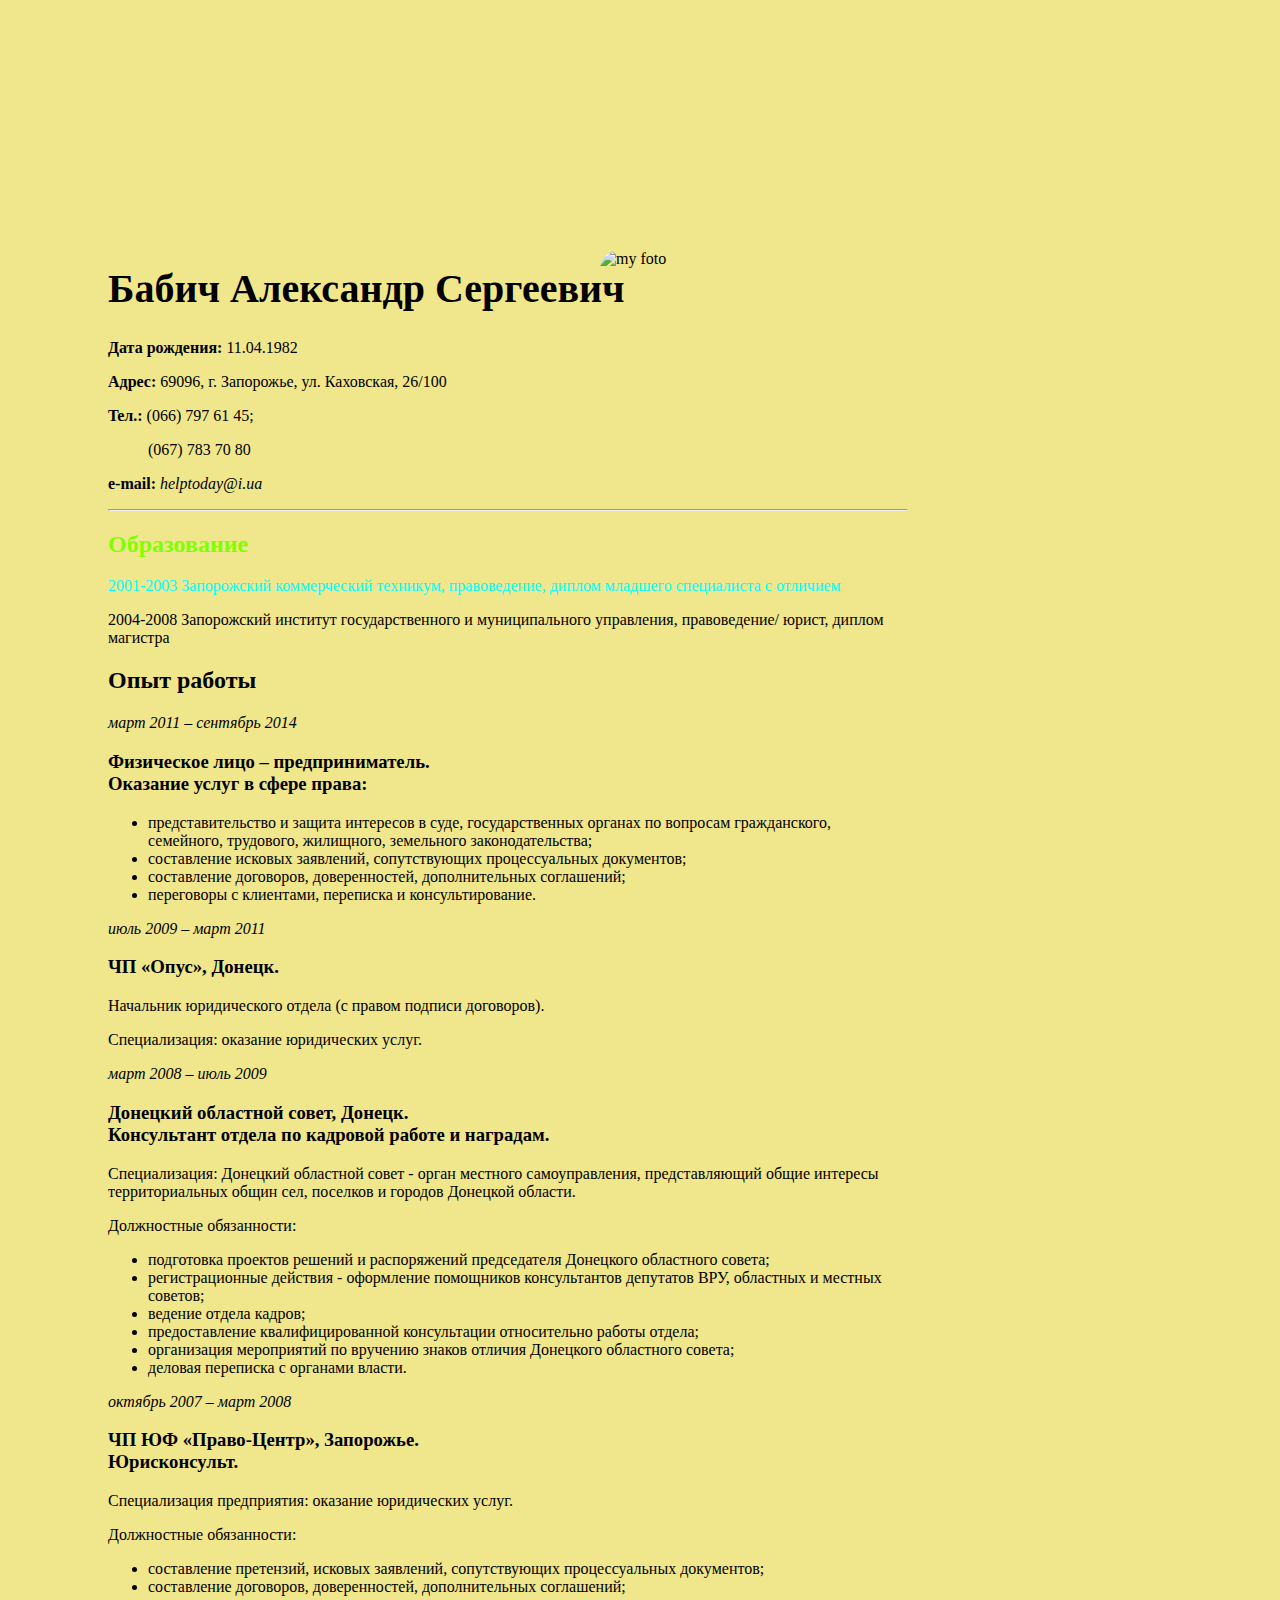
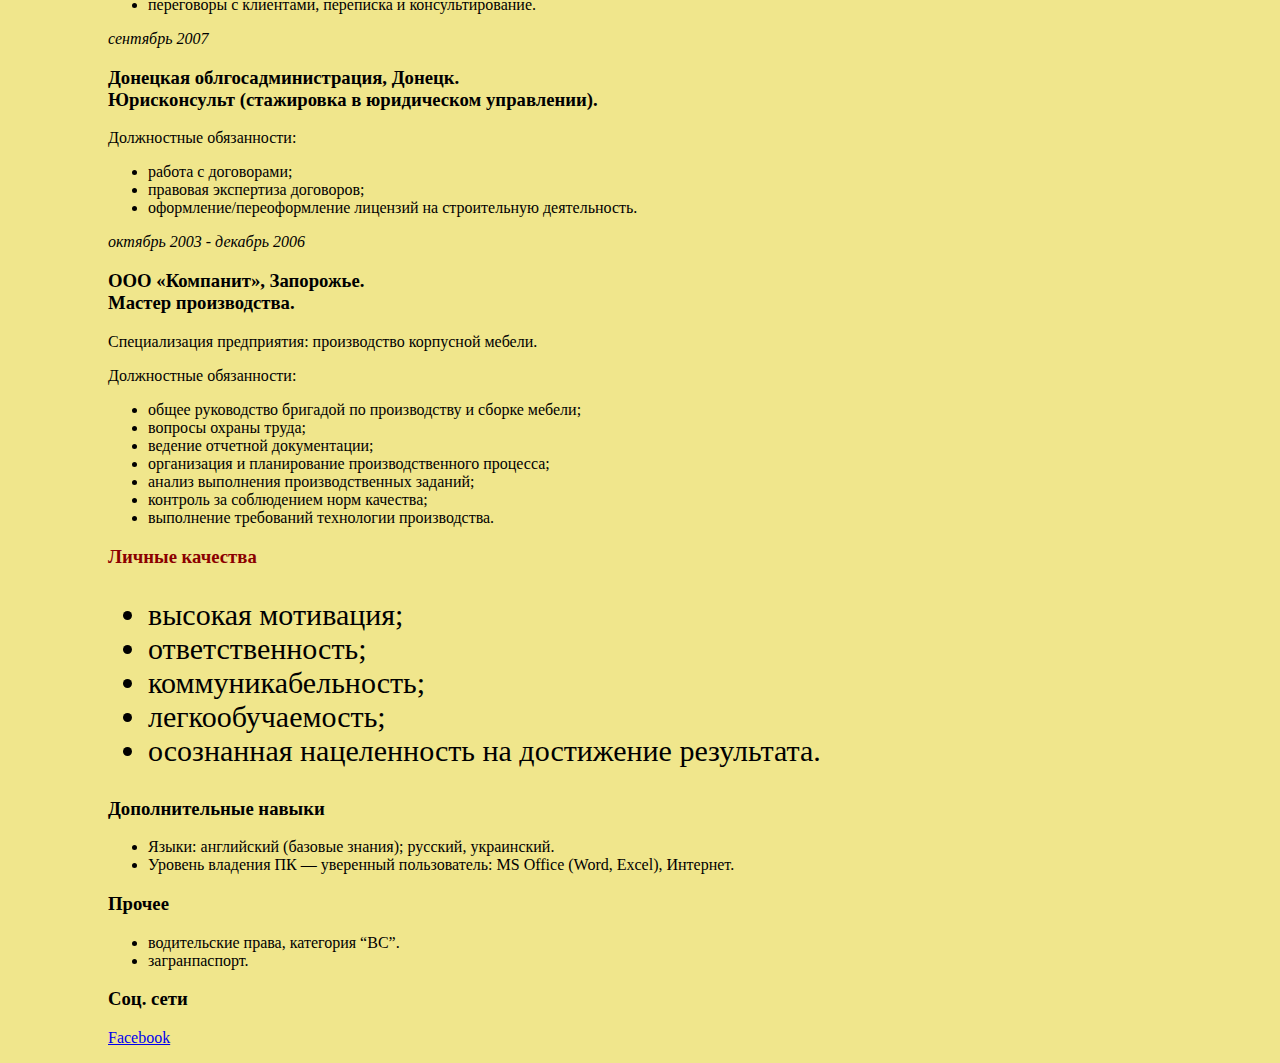
==== one/resume first.html @ 6ccdefba "first commit" ====
<!DOCTYPE html>
<html>
 <head>
    <meta charset="utf-8">
    <title>Resume</title>
    <link rel="stylesheet" href="resume.css">
 </head>
  <body>
   <header>
       <div class="container">
          <img class="container absolute" src="image/DSC_0493%201.jpg" alt="my foto"/>
       </div>
    <h1 class="begin">Бабич Александр Сергеевич</h1>
       <p><strong>Дата рождения:</strong> 11.04.1982</p>
       <p><strong>Адрес:</strong> 69096, г. Запорожье, ул. Каховская, 26/100</p> 
       <p><strong>Teл.:</strong>&nbsp;(066) 797 61 45;</p>
    <p>&emsp;&emsp;&nbsp;&nbsp;(067) 783 70 80</p> 
       <p><strong>e-mail:</strong><em>&nbsp;helptoday@i.ua</em></p> 
   </header>
   <hr>
    <main>
      <h2 class="green">Образование</h2>
        <p class="yellow">2001-2003 Запорожский коммерческий техникум, правоведение, диплом младшего специалиста с отличием</p>
        <p>2004-2008 Запорожский институт государственного и муниципального управления, правоведение/ юрист, диплом магистра</p>
        <h2>Опыт работы</h2>
        <p><em>март 2011 – сентябрь 2014</em></p> 
        <h3>Физическое лицо – предприниматель.<br>
            Оказание услуг в сфере права:</h3> 
        <ul>
            <li>представительство и защита интересов в суде, государственных органах по вопросам гражданского, семейного, трудового, жилищного, земельного законодательства;</li>
            <li>составление исковых заявлений, сопутствующих процессуальных документов;</li>
            <li>составление договоров, доверенностей, дополнительных соглашений;</li>
            <li>переговоры с клиентами, переписка и консультирование.</li>
        </ul>
        <p><em>июль 2009 – март 2011</em></p>
        <h3>ЧП  «Опус», Донецк.</h3>
        <p>Начальник  юридического отдела (с правом подписи договоров).</p> Специализация: оказание юридических услуг.
        <p><em>март 2008 – июль 2009</em></p>
        <h3>Донецкий областной совет, Донецк.<br>
            Консультант отдела по кадровой работе и наградам.</h3>
        <p>Специализация: Донецкий областной совет - орган местного самоуправления, представляющий общие интересы территориальных общин сел, поселков и городов Донецкой области.</p>
        <p>Должностные обязанности:</p>
         <ul>
            <li>подготовка проектов решений и распоряжений председателя Донецкого областного совета;</li>
            <li>регистрационные действия - оформление помощников консультантов депутатов ВРУ, областных и местных советов;</li>
            <li>ведение отдела кадров;</li>
            <li>предоставление квалифицированной консультации относительно работы отдела;</li>
            <li>организация мероприятий по вручению знаков отличия Донецкого областного совета;</li>
            <li>деловая переписка с органами власти.</li>
        </ul>
        <p><em>октябрь 2007 – март 2008</em></p>
        <h3>ЧП ЮФ «Право-Центр», Запорожье.<br>Юрисконсульт.</h3> 
        <p>Специализация предприятия: оказание юридических услуг.</p>
        <p>Должностные обязанности:</p>
        <ul>
            <li>составление претензий, исковых заявлений, сопутствующих процессуальных документов;</li>
            <li>составление договоров, доверенностей, дополнительных соглашений;</li>
            <li>переговоры с клиентами, переписка и консультирование.</li>
        </ul>
        <p><em>сентябрь 2007</em></p>
        <h3>Донецкая облгосадминистрация, Донецк.<br>Юрисконсульт (стажировка в юридическом управлении).</h3>
        <p>Должностные обязанности:</p>
        <ul>
            <li>работа с договорами;</li>
            <li>правовая экспертиза договоров;</li>
            <li>оформление/переоформление лицензий  на строительную деятельность.</li>
        </ul>
        <p><em>октябрь 2003 - декабрь 2006</em></p>
        <h3>ООО «Компанит», Запорожье.<br>Мастер производства.</h3>
        <p>Специализация предприятия: производство корпусной мебели.</p>
        <p>Должностные обязанности:</p>
        <ul>
            <li>общее руководство бригадой по производству и сборке мебели;</li>
            <li>вопросы охраны труда;</li>
            <li>ведение отчетной документации;</li>
            <li>организация и планирование производственного процесса;</li>
            <li>анализ выполнения производственных заданий;</li>
            <li>контроль за соблюдением норм качества;</li>
            <li>выполнение требований технологии производства.</li>
        </ul>  
    </main>
    <footer>
     <h3 class="h3">Личные качества</h3>
        <ul class="em">
            <li>высокая мотивация;</li>
            <li>ответственность;</li>
            <li>коммуникабельность;</li>
            <li>легкообучаемость;</li>
            <li>осознанная нацеленность на достижение результата.</li>
        </ul>
        <h3>Дополнительные навыки</h3>
        <ul>
            <li>Языки: английский (базовые знания); русский, украинский.</li>
            <li>Уровень владения ПК — уверенный пользователь: MS Office (Word, Excel), Интернет.</li>
        </ul>
        <h3>Прочее</h3>
        <ul>
            <li>водительские права, категория “ВC”.</li>
            <li>загранпаспорт.</li>
        </ul>
        <h3>Соц. сети</h3>
        <p><a href="https://www.facebook.com/profile.php?id=100002144208745">Facebook</a></p>   
    </footer>
  </body>
</html>
---- one/resume.css ----
body {
    padding-left: 100px;
    background: #f0e68c;
    width: 800px;
}

/*div {
    width: 200px;
    height: 200px;
    border-radius: 25px;
}*/

.container {
    border-radius: 20px;
    width: 230px;
    height: 230px;
    top: 250px;
}

.absolute {
    position: absolute;
    right: 450px;
}

.begin {
    font-size: 40px;
    font-family: fantasy;
}

.green {
    color: #7fff00;
}

.yellow {
    color: aqua;
}

.em {
    font-size: 30px;
    
}

.h3 {
    color:#8b0000; 
}
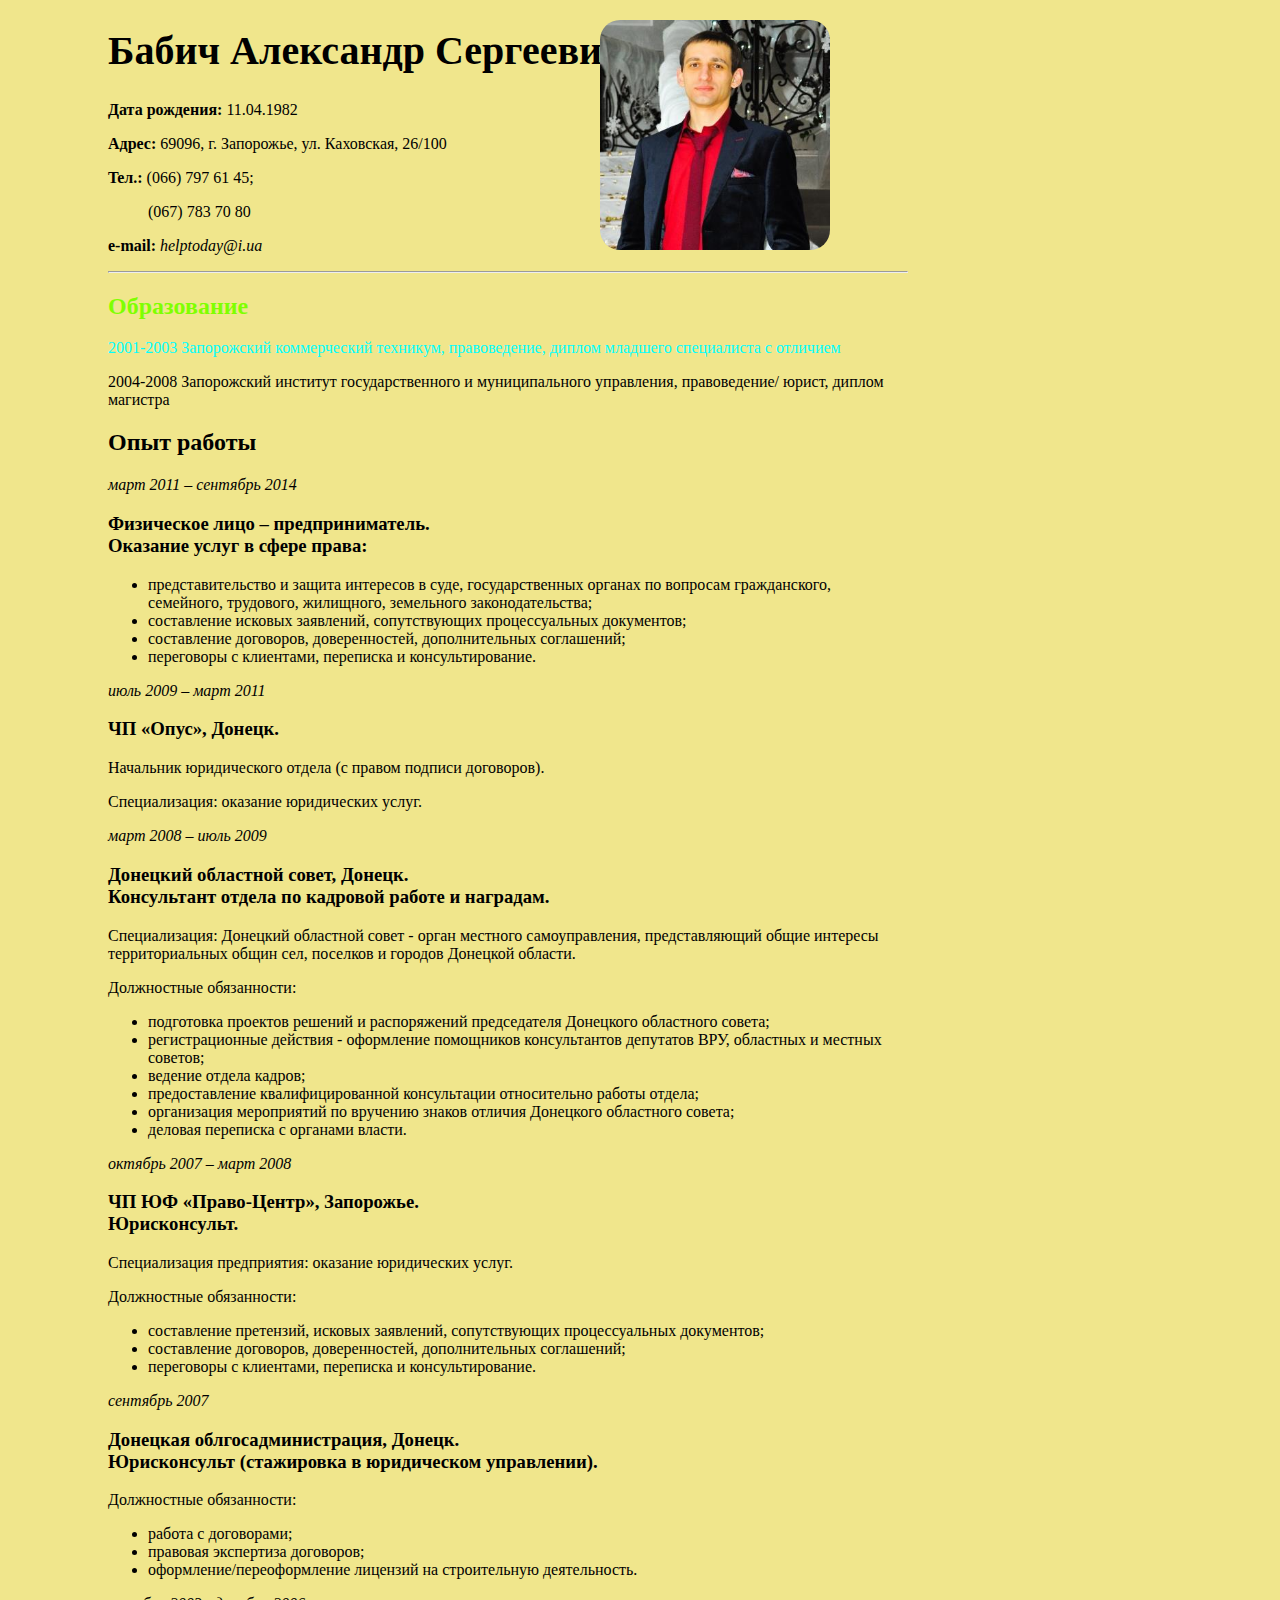
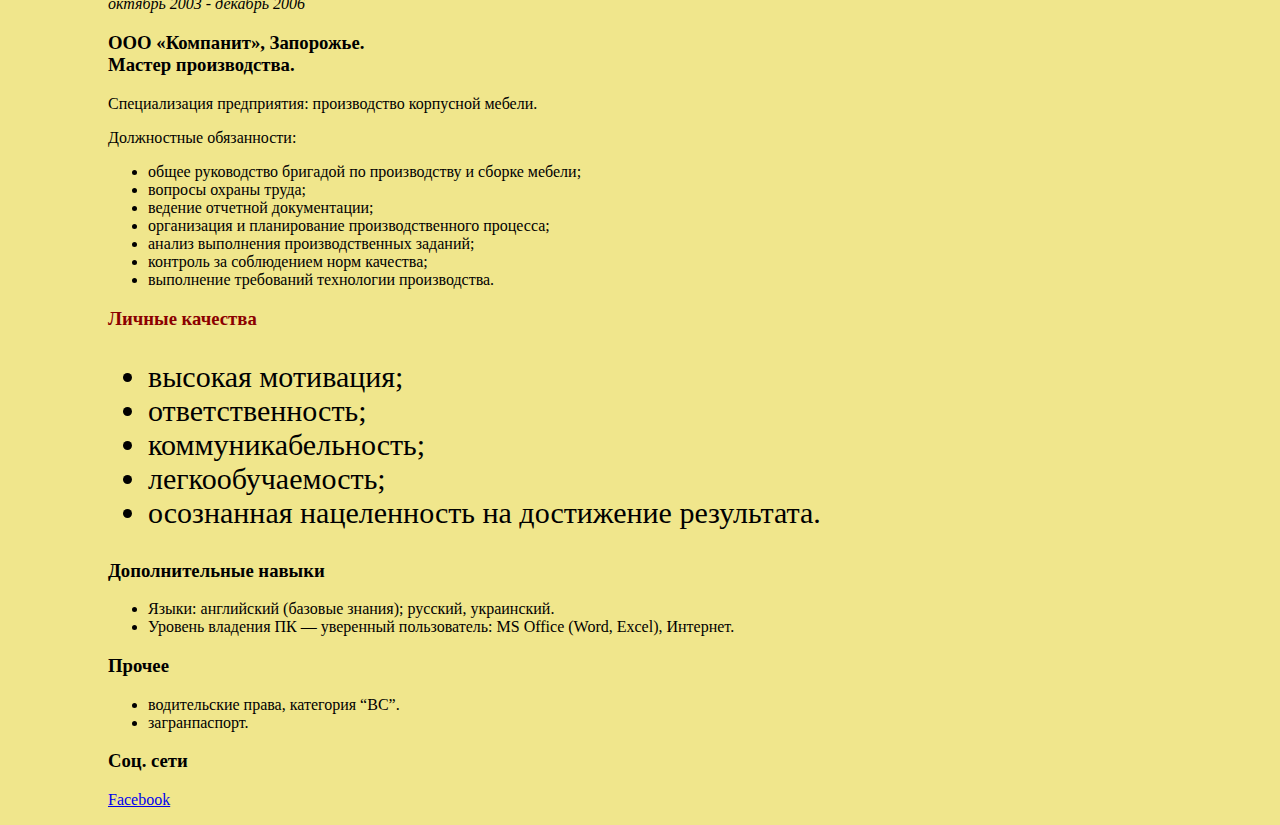
==== commit e9cb79c6: "Second" ====
--- a/one/resume first.html
+++ b/one/resume first.html
@@ -8,7 +8,7 @@
   <body>
    <header>
        <div class="container">
-          <img class="container absolute" src="image/DSC_0493%201.jpg" alt="my foto"/>
+           <img class="right absolute" src="DSC_0493%201.jpg" alt="my foto"/>
        </div>
     <h1 class="begin">Бабич Александр Сергеевич</h1>
        <p><strong>Дата рождения:</strong> 11.04.1982</p>
--- a/one/resume.css
+++ b/one/resume.css
@@ -4,17 +4,17 @@
     width: 800px;
 }
 
-/*div {
+/*.container {
     width: 200px;
     height: 200px;
     border-radius: 25px;
 }*/
 
-.container {
+.right {
     border-radius: 20px;
     width: 230px;
     height: 230px;
-    top: 250px;
+    top: 20px;
 }
 
 .absolute {
